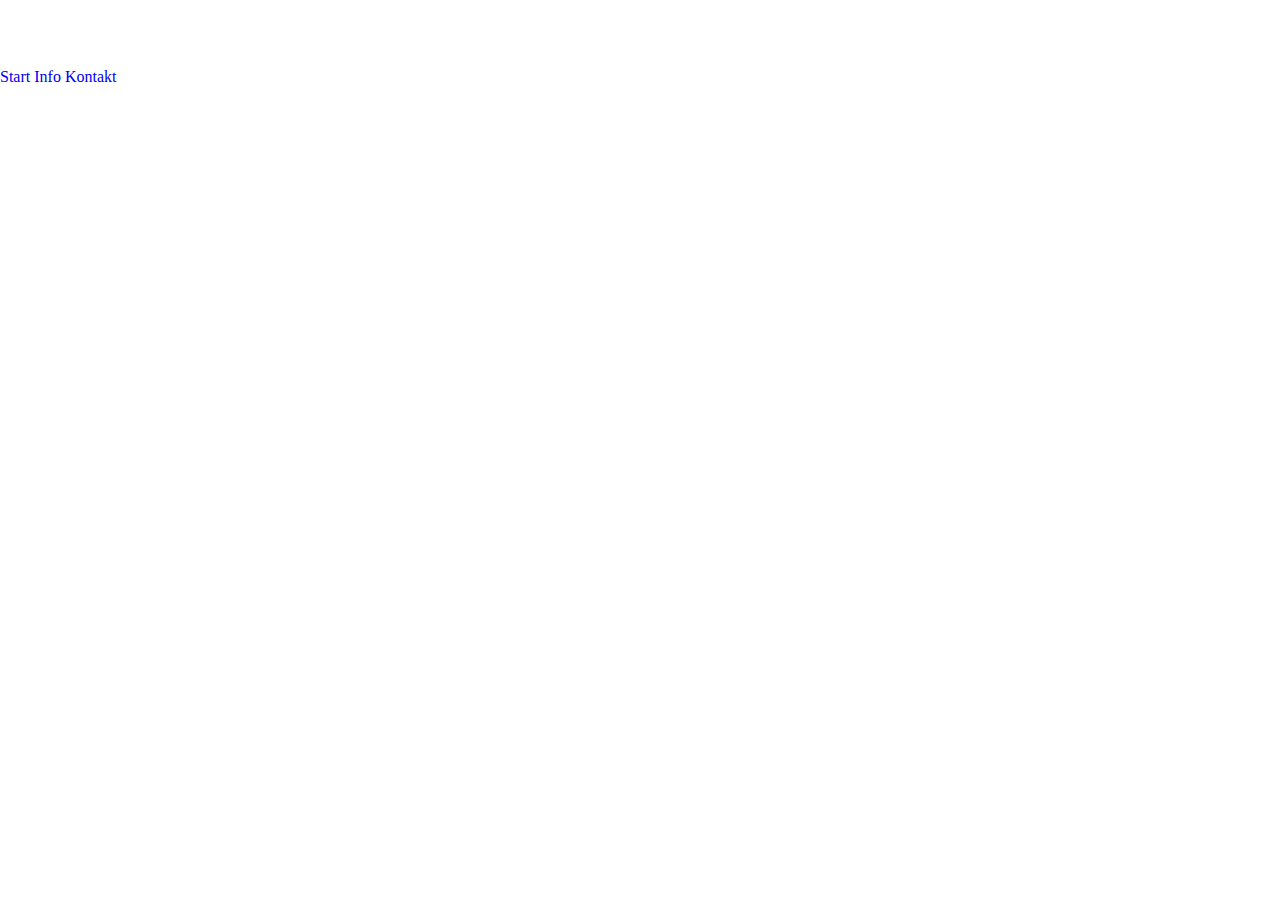
==== sites/info.html @ 2446e19e "Add files via upload" ====
<!DOCTYPE html>
<html lang="en">

<head>
    <meta charset="UTF-8">
    <meta http-equiv="X-UA-Compatible" content="IE=edge">
    <meta name="viewport" content="width=device-width, initial-scale=1.0">
    <title>Info</title>
    <link href="https://cdn.jsdelivr.net/npm/bootstrap@5.2.1/dist/css/bootstrap.min.css" rel="stylesheet"
        integrity="sha384-iYQeCzEYFbKjA/T2uDLTpkwGzCiq6soy8tYaI1GyVh/UjpbCx/TYkiZhlZB6+fzT" crossorigin="anonymous">
    <link rel="stylesheet" href="../css/style.css">
</head>

<body>
    <h1>Info</h1>
    <nav class="nav justify-content-center bg-primary bg-gradient">
        <a class="nav-link text-light fs-3 btn btn-outline-dark" href="../index.html">Start</a>
        <a class="nav-link text-light fs-3 btn btn-outline-dark" href="#">Info</a>
        <a class="nav-link text-light fs-3 btn btn-outline-dark" href="./kontakt.html">Kontakt</a>
    </nav>
</body>

</html>
---- css/style.css ----
*{
    box-sizing: border-box;
    padding: 0;
    margin: 0;
    border: 0;
    outline: 0;
}
h1{
    margin-top: 10px;
    font-size: 50px;
    text-align: center;
    color: white;
}

nav{
    height: 60px;
}

footer{
    text-align: center;
    height: 50px;
}

div.projekt{
    display: flex;
    padding: 1rem;
    flex-flow: row wrap;
    justify-content: flex-start;
}

article{
    border: 1px solid greenyellow;
    flex-basis: 40%;
    margin: 1% 5%;
}

img{
    width: 100%;
}

.projekt{
    text-align: center;
    color: white;
}

a{
    text-decoration: none;
}

a:hover{
    color: inherit;
}
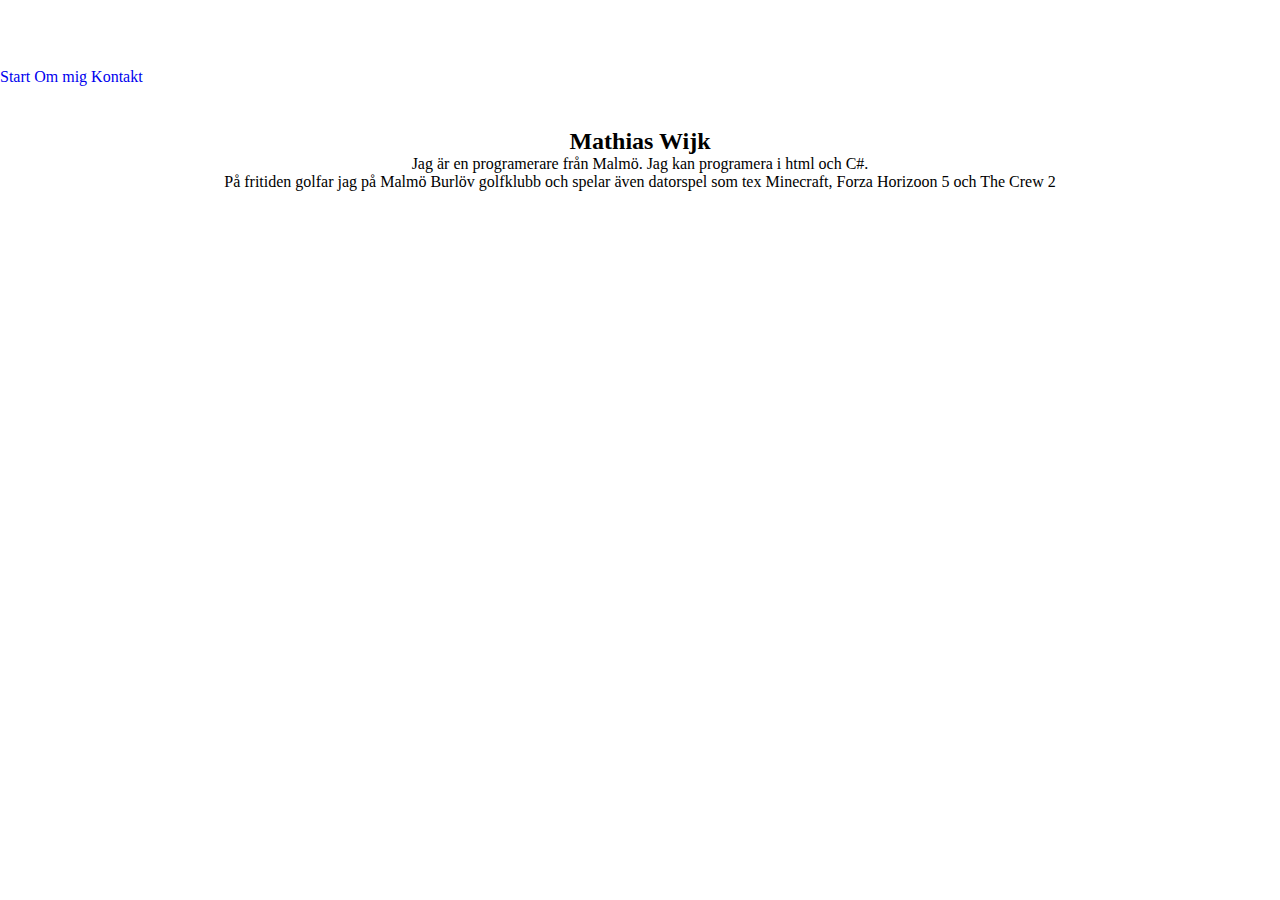
==== commit 48401ead: "Add files via upload" ====
--- a/sites/info.html
+++ b/sites/info.html
@@ -12,12 +12,18 @@
 </head>
 
 <body>
-    <h1>Info</h1>
-    <nav class="nav justify-content-center bg-primary bg-gradient">
-        <a class="nav-link text-light fs-3 btn btn-outline-dark" href="../index.html">Start</a>
-        <a class="nav-link text-light fs-3 btn btn-outline-dark" href="#">Info</a>
-        <a class="nav-link text-light fs-3 btn btn-outline-dark" href="./kontakt.html">Kontakt</a>
-    </nav>
+    <div class="bg-primary bg-gradient">
+        <h1 class="portfolio">Om mig</h1>
+        <nav class="nav justify-content-center">
+            <a class="nav-link text-light fs-3 btn btn-outline-dark" href="../index.html">Start</a>
+            <a class="nav-link text-light fs-3 btn btn-outline-dark" href="#">Om mig</a>
+            <a class="nav-link text-light fs-3 btn btn-outline-dark" href="./kontakt.html">Kontakt</a>
+        </nav>
+    </div>
+    <h2>Mathias Wijk</h2>
+    <p>Jag är en programerare från Malmö. Jag kan programera i html och C#.</p>
+    <p>På fritiden golfar jag på Malmö Burlöv golfklubb och spelar även datorspel som tex Minecraft, Forza Horizoon 5
+        och The Crew 2</p>
 </body>
 
 </html>--- a/css/style.css
+++ b/css/style.css
@@ -6,7 +6,7 @@
     outline: 0;
 }
 h1{
-    margin-top: 10px;
+    padding-top: 10px;
     font-size: 50px;
     text-align: center;
     color: white;
@@ -29,24 +29,43 @@
 }
 
 article{
-    border: 1px solid greenyellow;
     flex-basis: 40%;
-    margin: 1% 5%;
+    margin: 3% 5%;
+    border-radius: 10px;
+    transition: all 200ms ease-out;
+}
+article:hover{
+    box-shadow: 0 0 50px rgb(35 173 255);
 }
 
 img{
     width: 100%;
 }
 
-.projekt{
-    text-align: center;
+img.projekt{
+    border-radius: 1%;
+}
+
+h2.projekt{
     color: white;
 }
 
-a{
+h2, p{
+    text-align: center;
+}
+
+a {
     text-decoration: none;
 }
 
 a:hover{
     color: inherit;
+}
+
+input, textarea{
+    border: 1px solid black;
+}
+
+form{
+    text-align: center;
 }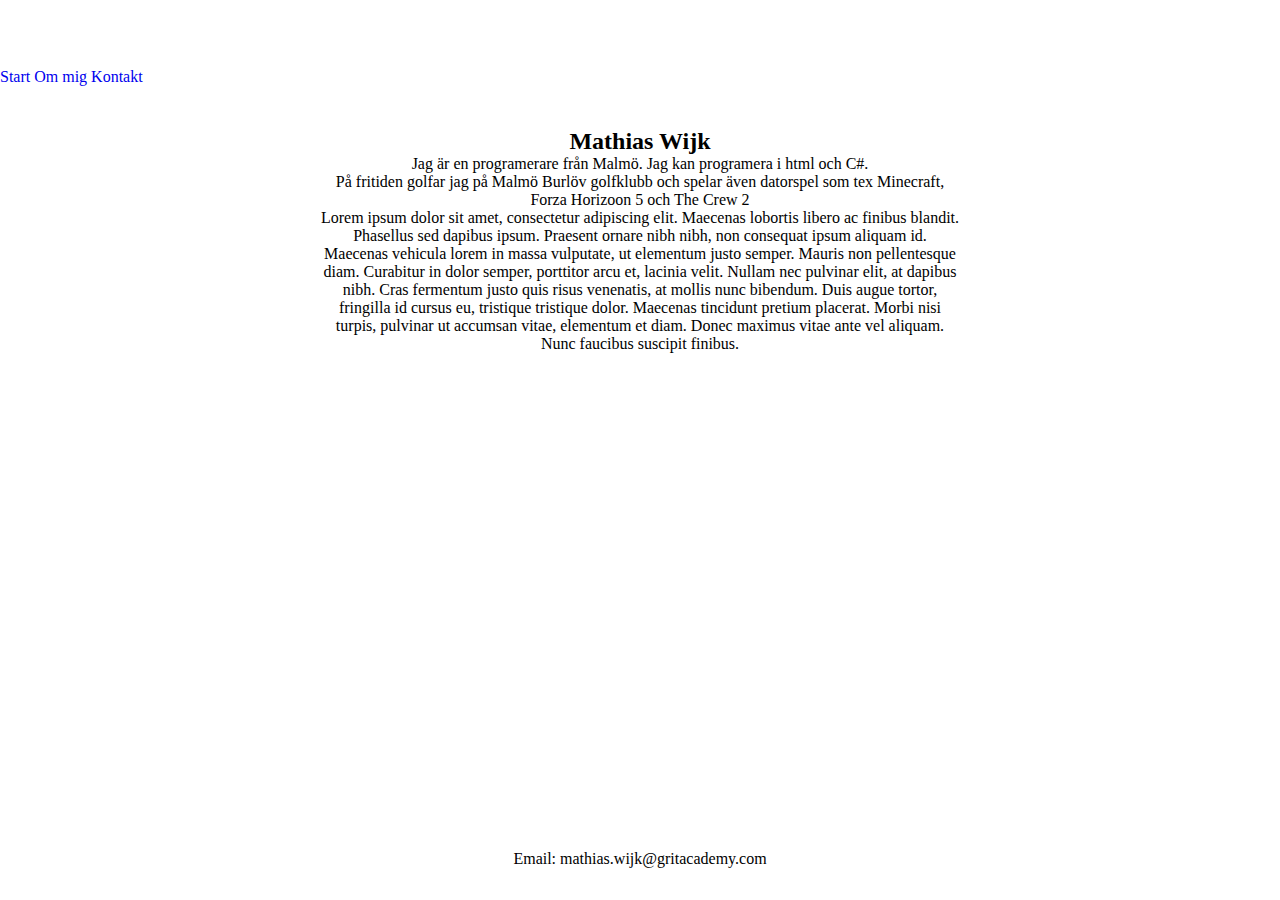
==== commit 62acada1: "Add files via upload" ====
--- a/sites/info.html
+++ b/sites/info.html
@@ -22,8 +22,22 @@
     </div>
     <h2>Mathias Wijk</h2>
     <p>Jag är en programerare från Malmö. Jag kan programera i html och C#.</p>
-    <p>På fritiden golfar jag på Malmö Burlöv golfklubb och spelar även datorspel som tex Minecraft, Forza Horizoon 5
-        och The Crew 2</p>
+    <p>
+        På fritiden golfar jag på Malmö Burlöv golfklubb och spelar även datorspel som tex Minecraft, Forza Horizoon 5
+        och The Crew 2
+    </p>
+    <p>
+        Lorem ipsum dolor sit amet, consectetur adipiscing elit. Maecenas lobortis libero ac finibus blandit. Phasellus
+        sed dapibus ipsum. Praesent ornare nibh nibh, non consequat ipsum aliquam id. Maecenas vehicula lorem in massa
+        vulputate, ut elementum justo semper. Mauris non pellentesque diam. Curabitur in dolor semper, porttitor arcu
+        et, lacinia velit. Nullam nec pulvinar elit, at dapibus nibh. Cras fermentum justo quis risus venenatis, at
+        mollis nunc bibendum. Duis augue tortor, fringilla id cursus eu, tristique tristique dolor. Maecenas tincidunt
+        pretium placerat. Morbi nisi turpis, pulvinar ut accumsan vitae, elementum et diam. Donec maximus vitae ante vel
+        aliquam. Nunc faucibus suscipit finibus.
+    </p>
+    <footer class="bg-primary bg-gradient empty">
+        <p class="text-light fs-5 foot">Email: mathias.wijk@gritacademy.com</p>
+    </footer>
 </body>
 
 </html>--- a/css/style.css
+++ b/css/style.css
@@ -5,6 +5,7 @@
     border: 0;
     outline: 0;
 }
+
 h1{
     padding-top: 10px;
     font-size: 50px;
@@ -17,8 +18,14 @@
 }
 
 footer{
-    text-align: center;
     height: 50px;
+    display: flex;
+}
+
+footer.empty{
+    width: 100%;
+    position: absolute;
+    bottom: 0;
 }
 
 div.projekt{
@@ -34,6 +41,7 @@
     border-radius: 10px;
     transition: all 200ms ease-out;
 }
+
 article:hover{
     box-shadow: 0 0 50px rgb(35 173 255);
 }
@@ -50,7 +58,13 @@
     color: white;
 }
 
-h2, p{
+h2{
+    text-align: center;
+}
+
+p{
+    width: 50%;
+    margin-left: 25%;
     text-align: center;
 }
 
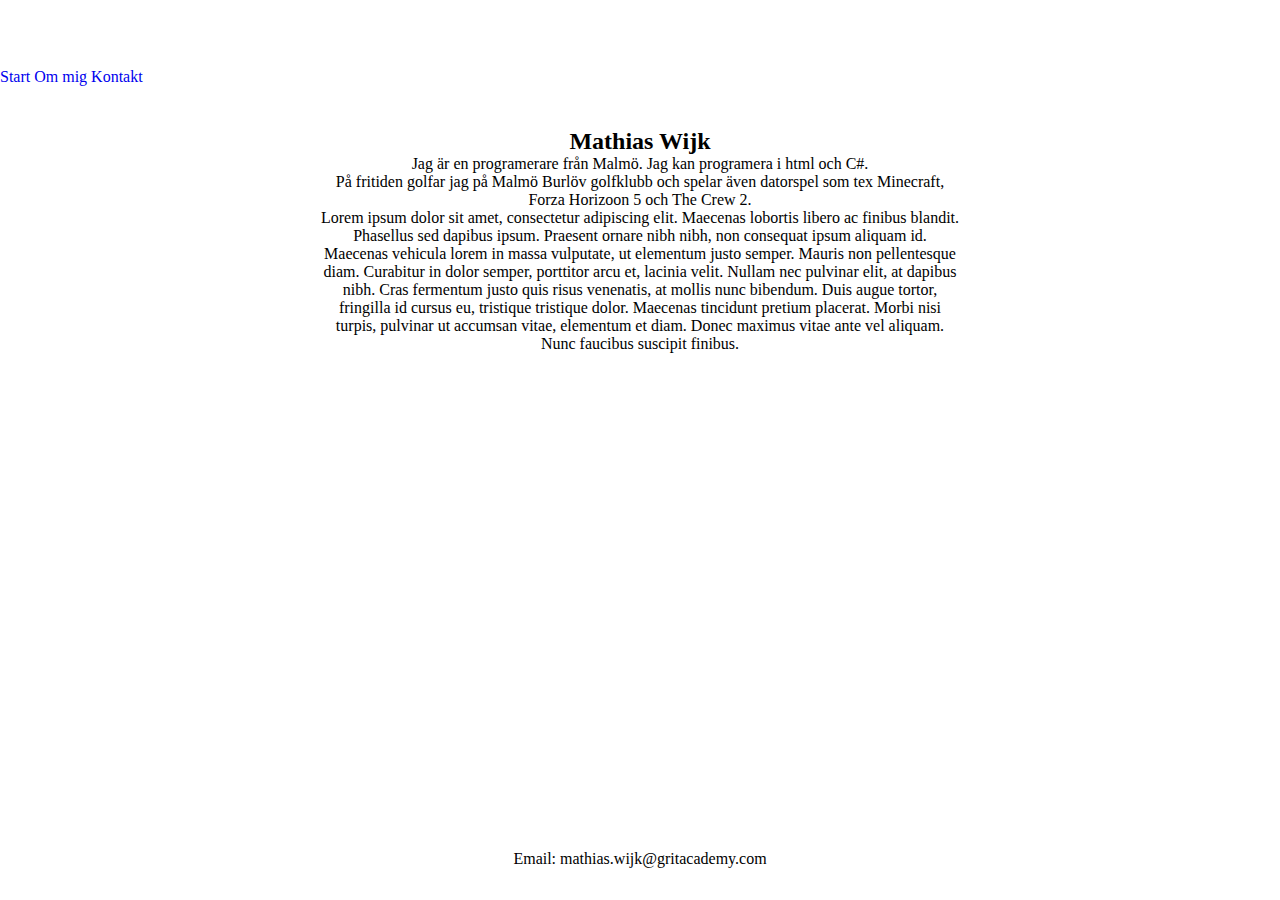
==== commit 025219f0: "Add files via upload" ====
--- a/sites/info.html
+++ b/sites/info.html
@@ -24,7 +24,7 @@
     <p>Jag är en programerare från Malmö. Jag kan programera i html och C#.</p>
     <p>
         På fritiden golfar jag på Malmö Burlöv golfklubb och spelar även datorspel som tex Minecraft, Forza Horizoon 5
-        och The Crew 2
+        och The Crew 2.
     </p>
     <p>
         Lorem ipsum dolor sit amet, consectetur adipiscing elit. Maecenas lobortis libero ac finibus blandit. Phasellus
--- a/css/style.css
+++ b/css/style.css
@@ -1,4 +1,4 @@
-*{
+* {
     box-sizing: border-box;
     padding: 0;
     margin: 0;
@@ -6,63 +6,56 @@
     outline: 0;
 }
 
-h1{
-    padding-top: 10px;
-    font-size: 50px;
-    text-align: center;
-    color: white;
-}
-
-nav{
+nav {
     height: 60px;
 }
 
-footer{
+footer {
     height: 50px;
     display: flex;
 }
 
-footer.empty{
+footer.empty {
     width: 100%;
     position: absolute;
     bottom: 0;
 }
 
-div.projekt{
+div.projekt {
     display: flex;
     padding: 1rem;
     flex-flow: row wrap;
     justify-content: flex-start;
 }
 
-article{
+article {
     flex-basis: 40%;
     margin: 3% 5%;
     border-radius: 10px;
     transition: all 200ms ease-out;
 }
 
-article:hover{
+article:hover {
     box-shadow: 0 0 50px rgb(35 173 255);
 }
 
-img{
+img {
     width: 100%;
 }
 
-img.projekt{
+img.projekt {
     border-radius: 1%;
 }
 
-h2.projekt{
+h2.projekt {
     color: white;
 }
 
-h2{
+h2 {
     text-align: center;
 }
 
-p{
+p {
     width: 50%;
     margin-left: 25%;
     text-align: center;
@@ -72,14 +65,35 @@
     text-decoration: none;
 }
 
-a:hover{
+a:hover {
     color: inherit;
 }
 
-input, textarea{
+input,
+textarea {
     border: 1px solid black;
 }
 
-form{
+form {
     text-align: center;
+}
+
+h1 {
+    padding-top: 10px;
+    font-size: 50px;
+    text-align: center;
+    color: white;
+    -webkit-animation: glow 1s ease-in-out infinite alternate;
+    -moz-animation: glow 1s ease-in-out infinite alternate;
+    animation: glow 1s ease-in-out infinite alternate;
+}
+
+@-webkit-keyframes glow {
+    from {
+        text-shadow: 0 0 10px #fff, 0 0 20px #fff, 0 0 30px #e60073, 0 0 40px #e60073, 0 0 50px #e60073, 0 0 60px #e60073, 0 0 70px #e60073;
+    }
+
+    to {
+        text-shadow: 0 0 20px #fff, 0 0 30px #ff4da6, 0 0 40px #ff4da6, 0 0 50px #ff4da6, 0 0 60px #ff4da6, 0 0 70px #ff4da6, 0 0 80px #ff4da6;
+    }
 }